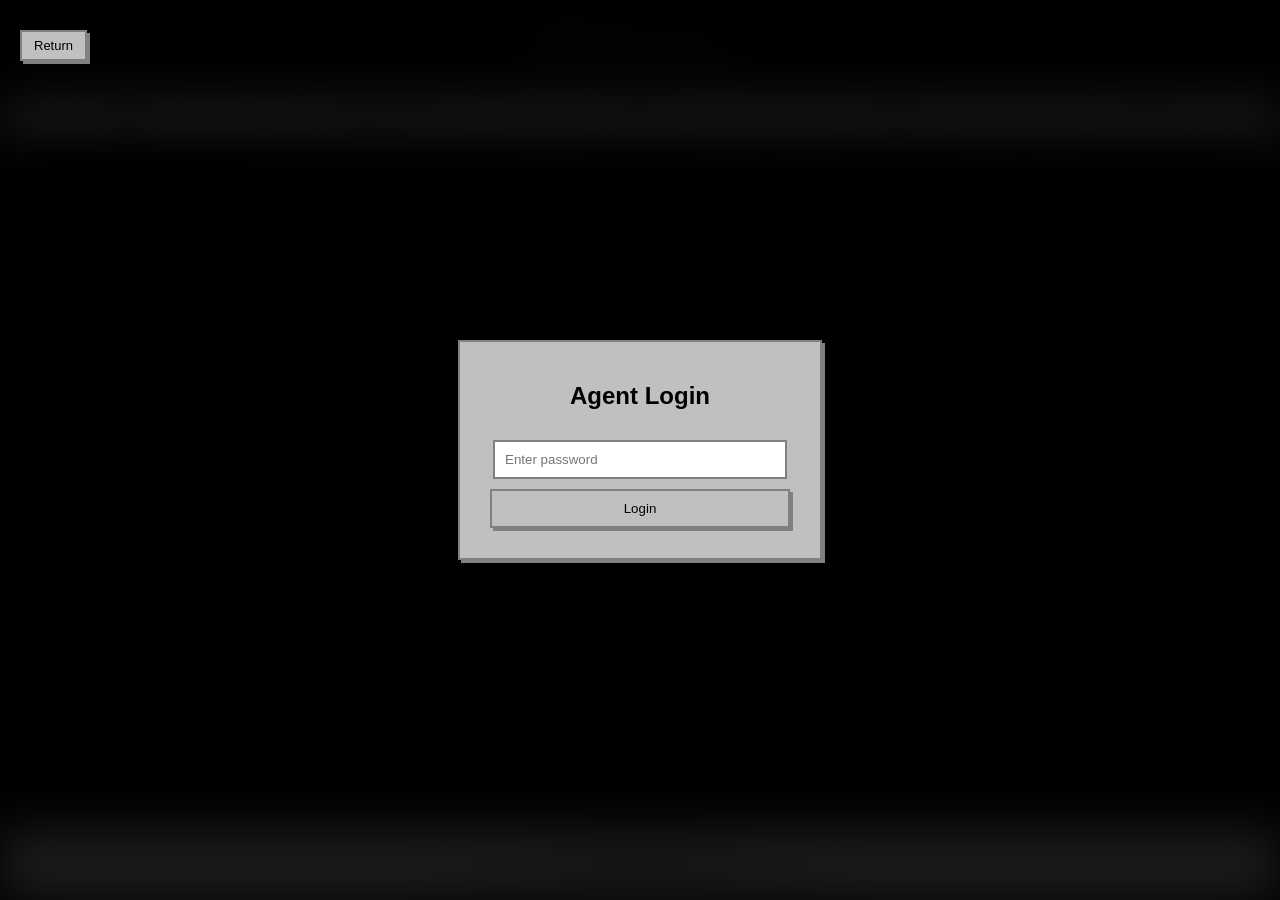
==== blank-lock.html @ e1e523e7 "Add files via upload" ====
<!DOCTYPE html>
<html>
<head>
  <title>Cornerstone</title>
  <link rel="icon" type="image/png" href="assets/icon.png">
  <link rel="stylesheet" href="styles.css">
  <style>
body {
  margin: 0;
  font-family: Tahoma, sans-serif;
  min-height: 100vh;
  display: flex;
  flex-direction: column;
  background-color: #000;
  color: #fff;
}

body.locked > *:not(.login-screen) {
  filter: blur(25px);
  pointer-events: none;
  user-select: none;
}

main {
  flex: 1;
}

header {
  width: 100%;
  height: 100px;
  background-color: #000000;
  border-bottom: 2px solid black;
  display: flex;
  align-items: center;
  justify-content: center;
  position: relative;
}

.logo {
  max-height: 100px;
  width: auto;
  height: auto;
}

.login-screen {
  position: fixed;
  top: 0;
  left: 0;
  width: 100%;
  height: 100%;
  background-color: rgba(0,0,0,0.85);
  display: flex;
  align-items: center;
  justify-content: center;
  z-index: 9999;
}

.login-box {
  background-color: #c0c0c0;
  padding: 30px;
  border: 2px solid #808080;
  box-shadow: 3px 3px 0px #808080;
  text-align: center;
  width: 300px;
}

.login-box h2 {
  color: #000;
  margin-top: 10px;
}

.login-box input {
  width: 90%;
  padding: 10px;
  margin: 10px 0;
  border: 2px solid #808080;
  font-family: Tahoma, sans-serif;
}

.login-box button {
  width: 100%;
  padding: 10px;
  border: 2px solid #808080;
  background-color: #c0c0c0;
  cursor: pointer;
  box-shadow: 3px 3px 0px #808080;
  font-family: Arial, sans-serif;
  color: #000;
}

.login-box button:active {
  box-shadow: 1px 1px 0px #808080;
  transform: translate(2px, 2px);
}

.return-btn {
  display: inline-block;
  margin-top: 10px;
  background-color: #c0c0c0;
  color: #000;
  text-decoration: none;
  padding: 6px 12px;
  border: 2px solid #808080;
  box-shadow: 3px 3px 0px #808080;
  font-family: Arial, sans-serif;
  font-size: 13px;
}

.return-btn:active {
  box-shadow: 1px 1px 0px #808080;
  transform: translate(2px, 2px);
}

footer {
  width: 100%;
  height: 70px;
  background-color: #c0c0c0;
  border-top: 2px solid black;
  display: flex;
  flex-direction: column;
  align-items: center;
  justify-content: center;
  gap: 2px;
}

footer p {
  margin: 0;
  line-height: 1.2;
}
  </style>
</head>

<body class="locked">

  <div class="login-screen" id="loginScreen">
    <div class="login-box">
      <a href="careers.html" class="return-btn">Return</a>
      <h2>Agent Login</h2>
      <input type="password" id="passwordInput" placeholder="Enter password">
      <button onclick="submitPassword()">Login</button>
      <p id="loginError" style="color:red; display:none;">Incorrect password</p>
    </div>
  </div>

  <header>
    <img src="assets/agentlogo.png" alt="Cornerstone Firm Logo" class="logo">
  </header>

  <nav>
    <div class="nav-container">
      <a href="#" class="nav-btn">Incentives</a>
      <a href="compensation.html" class="nav-btn">Compensation Guide</a>
      <a href="resources.html" class="nav-btn">Resources</a>
      <a href="onboarding.html" class="nav-btn">Onboarding</a>
      <a href="index.html" class="nav-btn">Back to Home</a>
    </div>
  </nav>

<main class="content" style="flex:1; background:#000; display:flex; flex-direction:column; align-items:center; padding:10px 10px; gap:20px;">

</main>

  <footer>
    <p>
      <a href="privacypolicy.html" style="color: rgb(0, 0, 0); text-decoration: underline;">
        Privacy Policy © <span id="year"></span>
      </a>
    </p>
    <p>Cornerstone Foundation Group. Established 2026.</p>
  </footer>

  <script src="auth.js"></script>

  <script>
    window.onload = function () {
      document.getElementById("year").textContent = new Date().getFullYear();
      document.getElementById("passwordInput").value = "";
      requireAuth();
    };
  </script>

</body>
</html>
---- styles.css ----
html, body {
  margin: 0;
  padding: 0;
  font-family: Tahoma, sans-serif;
}

body {
  min-height: 100vh;
  display: flex;
  flex-direction: column;
}

main {
  flex: 1;
  padding-bottom: 100px;
}

header {
  width: 100%;
  height: 100px;
  background-color: #000000;
  border-bottom: 2px solid black;
  display: flex;
  align-items: center;
  justify-content: center;
  position: relative;
}

.logo {
  max-height: 100px;
  width: auto;
  height: auto;
}

.agent-login-btn {
  position: absolute;
  top: 50%;
  right: 20px;
  transform: translateY(-50%);
  background-color: #c0c0c0;
  color: black;
  text-decoration: none;
  padding: 8px 14px;
  border: 2px solid #808080;
  box-shadow: 3px 3px 0px #808080;
  font-family: Arial, sans-serif;
  font-size: 14px;
}

.agent-login-btn:active {
  box-shadow: 1px 1px 0px #c0c0c0;
  transform: translateY(-50%) translate(2px, 2px);
}

nav {
  width: 100%;
  background-color: #d3d3d3;
  border-bottom: 2px solid black;
}

.nav-container {
  width: 100%;
  display: flex;
}

.nav-btn {
  flex: 1;
  text-align: center;
  background-color: #c0c0c0;
  border: 2px solid #808080;
  padding: 10px 0;
  text-decoration: none;
  color: black;
  box-shadow: 3px 3px 0px #808080;
  font-family: Arial, sans-serif;
  transition: background-color 0.1s;
}

.nav-btn:hover {
  background-color: #b8b8b8;
}

.nav-btn:active {
  box-shadow: 1px 1px 0px #808080;
  transform: translate(2px, 2px);
}

footer {
  width: 100%;
  height: 70px;
  background-color: #c0c0c0;
  border-top: 2px solid black;
  display: flex;
  flex-direction: column;
  align-items: center;
  justify-content: center;
  gap: 2px;
}

footer p {
  margin: 0;
  line-height: 1.2;
}

.video-container {
  max-width: 1200px;
  margin: 60px auto;
  padding: 15px;
  background-color: #ffffff;
  border: 2px solid black;
  box-shadow: 6px 6px 0px #808080;
}

.video-container video {
  width: 100%;
  height: auto;
  display: block;
}

.form-container {
  max-width: 700px;
  margin: 40px auto;
  padding: 20px;
  background-color: #ffffff;
  border: 2px solid black;
  box-shadow: 6px 6px 0px #808080;
}

.form-container h2 {
  margin-top: 0;
  text-align: center;
  text-decoration: underline;
}

.form-container form {
  display: flex;
  flex-direction: column;
  gap: 12px;
}

.form-container input,
.form-container select,
.form-container textarea {
  padding: 10px;
  border: 2px solid #808080;
  font-family: Tahoma, sans-serif;
}

.form-container button {
  background-color: #c0c0c0;
  border: 2px solid #808080;
  padding: 10px;
  cursor: pointer;
  box-shadow: 3px 3px 0px #808080;
}

.form-container button:active {
  box-shadow: 1px 1px 0px #808080;
  transform: translate(2px, 2px);
}

.privacy-page main h1 {
  text-decoration: underline;
}

.privacy-page main {
  max-width: 800px;
  margin: 40px auto;
  padding: 0 80px;
  border-left: 2px solid black;
  border-right: 2px solid black;
  text-align: center;
  line-height: 1.8;
  font-size: 18px;
}

.privacy-page main p {
  margin-bottom: 50px;
}

a, p, h1, h2, h3, h4, h5, h6, span, div {
  color: #fff;
}

.privacy-page,
.privacy-page a,
.privacy-page p,
.privacy-page h1,
.privacy-page h2,
.privacy-page h3,
.privacy-page h4,
.privacy-page h5,
.privacy-page h6,
.privacy-page span,
.privacy-page div {
  color: #000;
}

footer, footer p, footer a, footer span {
  color: #000;
}

footer a {
  color: #000;
}

.return-btn {
  position: absolute;
  top: 20px;
  left: 20px;
  background-color: #c0c0c0;
  color: #000;
  text-decoration: none;
  padding: 6px 12px;
  border: 2px solid #808080;
  box-shadow: 3px 3px 0px #808080;
  font-family: Arial, sans-serif;
  font-size: 13px;
}

.return-btn:active {
  box-shadow: 1px 1px 0px #808080;
  transform: translate(2px, 2px);
}

.form-container textarea {
  resize: none;
}

.button-grid {
  display: grid;
  grid-template-columns: repeat(2, 710px);
  gap: 70px;
  justify-content: center;
  padding: 60px 20px;
}

.big-btn {
  width: 710px;
  height: 50px;
  background-color: #c0c0c0;
  border: 3px solid #808080;
  box-shadow: 5px 5px 0px #808080;
  display: flex;
  align-items: center;
  justify-content: center;
  text-decoration: underline;
  color: #000;
  font-family: 'Trebuchet MS', 'Lucida Sans Unicode', 'Lucida Grande', 'Lucida Sans', Arial, sans-serif;
  font-size: 25px;
}

.big-btn:active {
  box-shadow: 2px 2px 0px #808080;
  transform: translate(3px, 3px);
}

.dropdown {
  position: relative;
  flex: 1;
  display: flex;
}

.dropbtn {
  all: unset;
  display: inline-block;
  cursor: pointer;
}

.dropdown .nav-btn {
  width: 100%;
}

.dropdown-content {
  display: none;
  position: absolute;
  top: 100%;
  left: 0;
  width: 100%;
  background-color: #c0c0c0;
  z-index: 1000;
  border: 2px solid #808080;
  box-shadow: 3px 3px 0px #808080;
}

.dropdown-content a {
  display: block;
  padding: 10px;
  color: #000;
  text-decoration: none;
  background-color: #c0c0c0;
  border-top: 1px solid #808080;
}

.dropdown-content a:hover {
  background-color: #b8b8b8;
}

.dropdown.active .dropdown-content {
  display: block;
}

.insurance-form {
  max-width: 1000px;
  margin: 60px auto;
  padding: 40px;
}

.insurance-form .form-row {
  display: flex;
  gap: 20px;
  margin-bottom: 15px;
}

.insurance-form .form-group {
  flex: 1;
  display: flex;
  flex-direction: column;
}

.insurance-form,
.insurance-form label,
.insurance-form input,
.insurance-form select,
.insurance-form h2,
.insurance-form h3 {
  color: #000;
}

.insurance-form h3 {
  margin-top: 25px;
  border-bottom: 2px solid #000;
  padding-bottom: 5px;
}

.insurance-form button[type="submit"] {
  display: block;
  margin: 30px auto 0 auto;
}

.form-disclaimer {
  max-width: 1200px;
  margin: 40px auto 10px auto;
  padding: 5px 20px;
  font-size: 14px;
  color: #000;
  background: #f2f2f2;
  border-left: 4px solid #000;
}

.form-disclaimer p {
  margin: 0;
  color: #000;
}

button,
a,
.nav-btn,
.big-btn,
[onclick] {
  cursor: pointer;
}
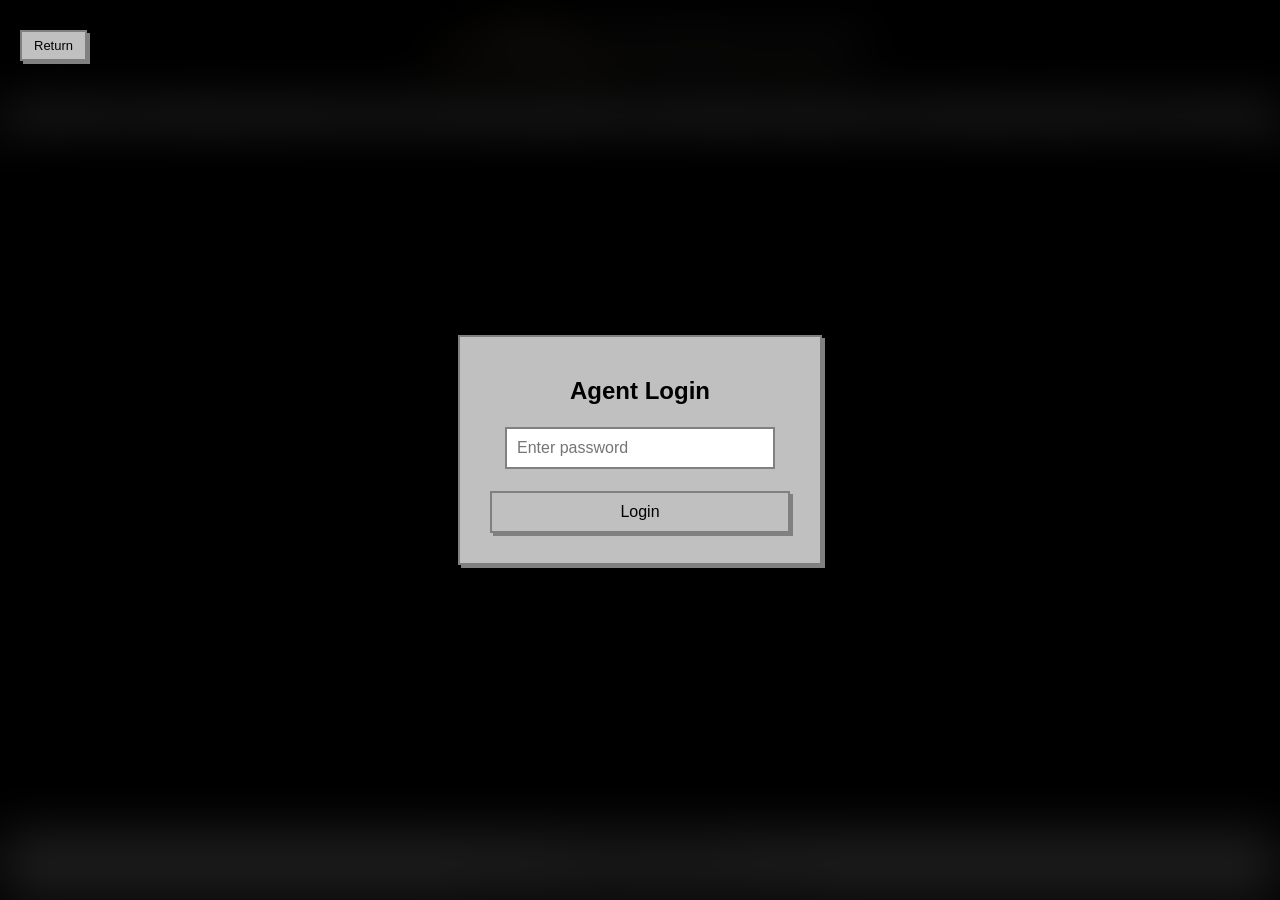
==== commit 9ff49088: "Add files via upload" ====
--- a/blank-lock.html
+++ b/blank-lock.html
@@ -146,15 +146,16 @@
     <img src="assets/agentlogo.png" alt="Cornerstone Firm Logo" class="logo">
   </header>
 
-  <nav>
+    <nav>
     <div class="nav-container">
-      <a href="#" class="nav-btn">Incentives</a>
+      <a href="resources.html" class="nav-btn">Resources</a>
       <a href="compensation.html" class="nav-btn">Compensation Guide</a>
-      <a href="resources.html" class="nav-btn">Resources</a>
+      <a href="https://www.cornerstoneaccount.com" class="nav-btn" target="_blank" rel="noopener noreferrer">Agent View</a>
       <a href="onboarding.html" class="nav-btn">Onboarding</a>
       <a href="index.html" class="nav-btn">Back to Home</a>
     </div>
   </nav>
+
 
 <main class="content" style="flex:1; background:#000; display:flex; flex-direction:column; align-items:center; padding:10px 10px; gap:20px;">
 
--- a/styles.css
+++ b/styles.css
@@ -2,12 +2,17 @@
   margin: 0;
   padding: 0;
   font-family: Tahoma, sans-serif;
+  overflow-x: hidden;
 }
 
 body {
   min-height: 100vh;
   display: flex;
   flex-direction: column;
+}
+
+body.locked {
+  overflow: hidden;
 }
 
 main {
@@ -15,6 +20,63 @@
   padding-bottom: 100px;
 }
 
+/* ===== LOGIN SCREEN ===== */
+.login-screen {
+  position: fixed;
+  top: 0;
+  left: 0;
+  width: 100%;
+  height: 100%;
+  background: rgba(0, 0, 0, 0.6);
+  backdrop-filter: blur(6px);
+  display: flex;
+  align-items: center;
+  justify-content: center;
+  z-index: 99999;
+}
+
+.login-box {
+  background: #c0c0c0;
+  border: 2px solid #808080;
+  box-shadow: 5px 5px 0px #808080;
+  padding: 30px 40px;
+  display: flex;
+  flex-direction: column;
+  align-items: center;
+  gap: 12px;
+  min-width: 260px;
+}
+
+.login-box h2 {
+  margin: 0;
+  color: #000;
+}
+
+.login-box input {
+  padding: 8px;
+  border: 2px solid #808080;
+  font-family: Tahoma, sans-serif;
+  font-size: 16px; /* Prevents mobile auto-zoom */
+  width: 100%;
+  box-sizing: border-box;
+}
+
+.login-box button {
+  background: #c0c0c0;
+  border: 2px solid #808080;
+  box-shadow: 3px 3px 0px #808080;
+  padding: 8px 20px;
+  cursor: pointer;
+  font-family: Tahoma, sans-serif;
+  font-size: 16px;
+}
+
+.login-box button:active {
+  box-shadow: 1px 1px 0px #808080;
+  transform: translate(2px, 2px);
+}
+
+/* ===== HEADER ===== */
 header {
   width: 100%;
   height: 100px;
@@ -52,6 +114,7 @@
   transform: translateY(-50%) translate(2px, 2px);
 }
 
+/* ===== NAV ===== */
 nav {
   width: 100%;
   background-color: #d3d3d3;
@@ -85,6 +148,7 @@
   transform: translate(2px, 2px);
 }
 
+/* ===== FOOTER ===== */
 footer {
   width: 100%;
   height: 70px;
@@ -102,6 +166,7 @@
   line-height: 1.2;
 }
 
+/* ===== VIDEO ===== */
 .video-container {
   max-width: 1200px;
   margin: 60px auto;
@@ -117,6 +182,7 @@
   display: block;
 }
 
+/* ===== FORMS ===== */
 .form-container {
   max-width: 700px;
   margin: 40px auto;
@@ -144,6 +210,7 @@
   padding: 10px;
   border: 2px solid #808080;
   font-family: Tahoma, sans-serif;
+  font-size: 16px; /* Prevents mobile auto-zoom */
 }
 
 .form-container button {
@@ -159,6 +226,11 @@
   transform: translate(2px, 2px);
 }
 
+.form-container textarea {
+  resize: none;
+}
+
+/* ===== PRIVACY PAGE ===== */
 .privacy-page main h1 {
   text-decoration: underline;
 }
@@ -178,6 +250,7 @@
   margin-bottom: 50px;
 }
 
+/* ===== COLORS ===== */
 a, p, h1, h2, h3, h4, h5, h6, span, div {
   color: #fff;
 }
@@ -204,6 +277,7 @@
   color: #000;
 }
 
+/* ===== MISC ===== */
 .return-btn {
   position: absolute;
   top: 20px;
@@ -223,20 +297,19 @@
   transform: translate(2px, 2px);
 }
 
-.form-container textarea {
-  resize: none;
-}
-
+/* ===== BUTTON GRID ===== */
 .button-grid {
   display: grid;
-  grid-template-columns: repeat(2, 710px);
+  grid-template-columns: repeat(2, minmax(0, 710px));
   gap: 70px;
   justify-content: center;
   padding: 60px 20px;
+  box-sizing: border-box;
+  width: 100%;
 }
 
 .big-btn {
-  width: 710px;
+  width: 100%;
   height: 50px;
   background-color: #c0c0c0;
   border: 3px solid #808080;
@@ -248,6 +321,8 @@
   color: #000;
   font-family: 'Trebuchet MS', 'Lucida Sans Unicode', 'Lucida Grande', 'Lucida Sans', Arial, sans-serif;
   font-size: 25px;
+  box-sizing: border-box;
+  cursor: pointer;
 }
 
 .big-btn:active {
@@ -255,6 +330,7 @@
   transform: translate(3px, 3px);
 }
 
+/* ===== DROPDOWNS ===== */
 .dropdown {
   position: relative;
   flex: 1;
@@ -300,6 +376,7 @@
   display: block;
 }
 
+/* ===== INSURANCE FORM ===== */
 .insurance-form {
   max-width: 1000px;
   margin: 60px auto;
@@ -359,4 +436,43 @@
 .big-btn,
 [onclick] {
   cursor: pointer;
+}
+
+/* ===== MOBILE ===== */
+@media (max-width: 768px) {
+
+  .button-grid {
+    grid-template-columns: 1fr;
+    gap: 20px;
+    padding: 30px 15px;
+    width: 100%;
+    box-sizing: border-box;
+  }
+
+  .big-btn {
+    width: 100%;
+    font-size: 18px;
+    height: 55px;
+    box-sizing: border-box;
+  }
+
+  .nav-container {
+    flex-wrap: wrap;
+  }
+
+  .nav-btn {
+    flex: 1 1 50%;
+    font-size: 14px;
+  }
+}
+
+@media (max-width: 480px) {
+
+  .nav-btn {
+    flex: 1 1 100%;
+  }
+
+  .big-btn {
+    font-size: 16px;
+  }
 }
